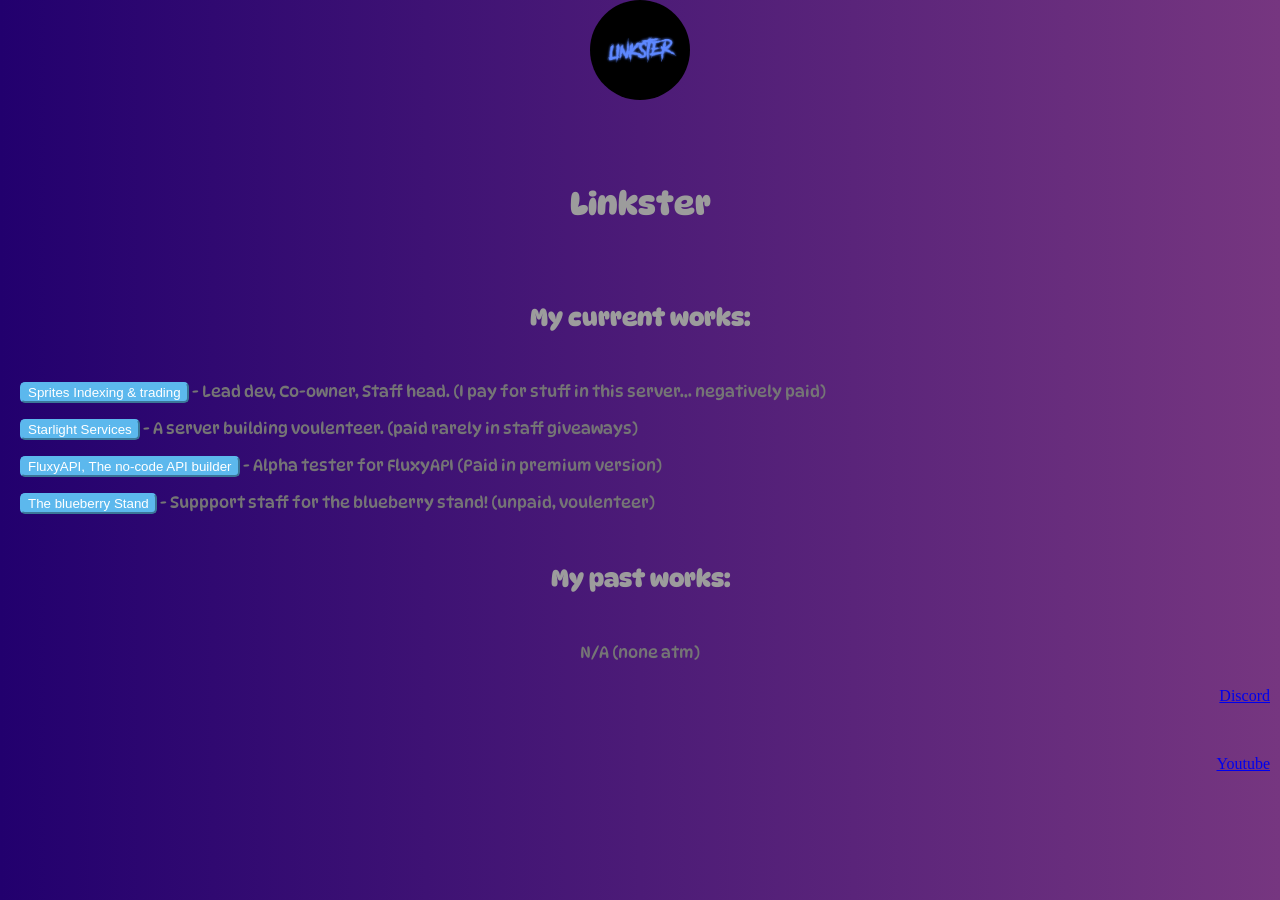
==== index.html @ 64f54c7e "Update!" ====
<!DOCTYPE html>
<html>
  <head>
    <title>Linkster's Website</title>
    <link rel="stylesheet" href="./style.css">
    <link rel="preconnect" href="https://fonts.googleapis.com">
    <link rel="preconnect" href="https://fonts.gstatic.com" crossorigin>
    <link href="https://fonts.googleapis.com/css2?family=DynaPuff:wght@400..700&display=swap" rel="stylesheet">
  </head>
  <Body>
    <div class="profile">
        ​<img src="./logo.png" class="pfp">
        <h1 class="Name">Linkster</h1>
    </div>
    <h2 class="current-works-heading">My current works:</h1>
    <div class="body-paragraphs">
        <p><a href="https://discord.gg/spritefn"><button  type="button">Sprites Indexing & trading</button></a> - Lead dev, Co-owner, Staff head. (I pay for stuff in this server... negatively paid)</p>
        <p><a href="https://discord.gg/freeservices"><button  type="button">Starlight Services</button></a> - A server building voulenteer. (paid rarely in staff giveaways) </p>
        <p><a href="https://discord.gg/zFyNVUkuan"><button  type="button">FluxyAPI, The no-code API builder</button></a> - Alpha tester for FluxyAPI (Paid in premium version) </p>
        <p><a href="https://discord.gg/vRnXpGSY2t"><button  type="button">The blueberry Stand</button></a> - Suppport staff for the blueberry stand! (unpaid, voulenteer)</p>
    </div>
    <div class="past-works ">
      <h2 class="past-works-heading">My past works:</h2>
      <p class="past-works-paragraph">N/A (none atm) </p>
    </div>
    <!--social media accounts-->
    <div class="socials">
      <a href="https://discord.com/channels/@me/1528938625704661026" alt="Discord user">Discord</a>
      <p><br></p>
      <a href="https://www.youtube.com/@L_nks" alt="Youtube account">Youtube</a>
    </div> 
    <p class="space"></p>


    <script src="./script.js"></script>
  </Body>
</html>
---- style.css ----
body {
  min-height: 100vh;
  min-width: 100vw;
  background: linear-gradient(to right, #22006E, #763680);
  ;
}

.current-works-heading {
  color: #9C9C9C;
  text-align: center;
  text-align: center;
  font-family: "DynaPuff", system-ui;
  font-optical-sizing: auto;
  /* font-weight: <weight>; */
  font-style: normal;
  /* font-variation-settings: */
  width: 100;
  margin: 50px;
}

.Name {
  color: #9C9C9C;
  text-align: center;
  font-family: "DynaPuff", system-ui;
  font-optical-sizing: auto;
  /* font-weight: <weight>; */
  font-style: normal;
  /* font-variation-settings: */
  width: 100;
  margin: 80px;
}

.current-works-paragraph {
  color: #757575;
  text-align: center;
  text-align: center;
  font-family: "DynaPuff", system-ui;
  font-optical-sizing: auto;
  /* font-weight: <weight>; */
  font-style: normal;
  /* font-variation-settings: */
  width: 100;
  margin: 20px;
}

.past-works-heading {
  color: #9C9C9C;
  text-align: center;
  text-align: center;
  font-family: "DynaPuff", system-ui;
  font-optical-sizing: auto;
  /* font-weight: <weight>; */
  font-style: normal;
  /* font-variation-settings: */
  width: 100;
  margin: 50px;
}

.past-works-paragraph {
  color: #757575;
  text-align: center;
  text-align: center;
  font-family: "DynaPuff", system-ui;
  font-optical-sizing: auto;
  /* font-weight: <weight>; */
  font-style: normal;
  /* font-variation-settings: */
  width: 100;
  margin: 20px;
}

.body-paragraphs {
  color: #757575;
  text-align: left;
  font-family: "DynaPuff", system-ui;
  font-optical-sizing: auto;
  /* font-weight: <weight>; */
  font-style: normal;
  /* font-variation-settings: */
  width: 100;
  margin: 20px;
}

.profile .pfp {
  height: 100px;
  width: 100px;
  border-radius: 50%;
}

.profile {
  text-align: center;
}

.socials {
  text-align: right;
  margin-right: 10px;
  margin-top: 25px;
}

.past-works {
  text-align: center;
}

body {
  overflow-x: hidden;
  overflow-y: scroll;
}

button {
  background-color: #5CB8ED;
  color: white;
  border-color: #5CB8ED;
  font-family: 'Gill Sans', 'Gill Sans MT', Calibri, 'Trebuchet MS', sans-serif;
  border-radius: 5px;
}

.space {
  margin: 100px
}

::-webkit-scrollbar {
    width: 0px;
    background: transparent; 
}

body {
  margin: 0;
}

.past-works-heading {
  color: #9C9C9C;
  text-align: center;
  text-align: center;
  font-family: "DynaPuff", system-ui;
  font-optical-sizing: auto;
  /* font-weight: <weight>; */
  font-style: normal;
  /* font-variation-settings: */
  width: 100;
  margin: 50px;
}
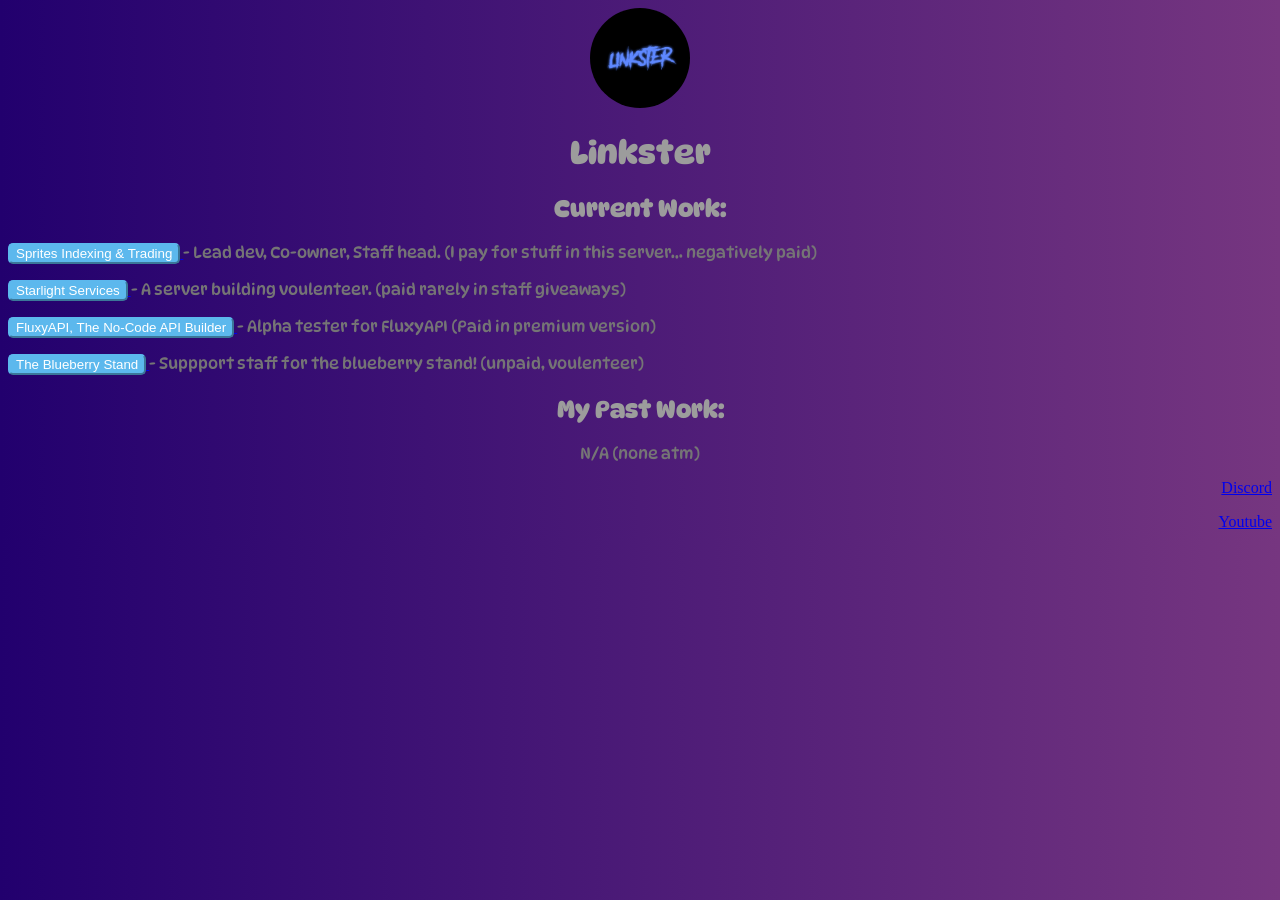
==== commit c4d8d0cc: "Cleaned the code and deleted the JS file." ====
--- a/index.html
+++ b/index.html
@@ -7,31 +7,50 @@
     <link rel="preconnect" href="https://fonts.gstatic.com" crossorigin>
     <link href="https://fonts.googleapis.com/css2?family=DynaPuff:wght@400..700&display=swap" rel="stylesheet">
   </head>
-  <Body>
-    <div class="profile">
-        ​<img src="./logo.png" class="pfp">
-        <h1 class="Name">Linkster</h1>
+  <body>
+    <div class="cards">
+      <div class="profile">
+        <img src="./logo.png" class="pfp">
+        <h1 class="username">Linkster</h1>
+      </div>
+      <div class="cw">
+        <h2 class="cw-h">Current Work:</h2>
+        <div class="btns">
+          <p>
+            <a href="https://discord.gg/spritefn" alt="Discord">
+              <button type="button">Sprites Indexing & Trading</button>
+            </a>
+            - Lead dev, Co-owner, Staff head. (I pay for stuff in this server... negatively paid)<br>
+          </p>
+          <p>
+            <a href="https://discord.gg/freeservices" alt="Discord">
+              <button type="button">Starlight Services</button>
+            </a>
+            - A server building voulenteer. (paid rarely in staff giveaways)<br>
+          </p>
+          <p>
+            <a href="https://discord.gg/zFyNVUkuan" alt="Discord">
+              <button type="button">FluxyAPI, The No-Code API Builder</button>
+            </a>
+            - Alpha tester for FluxyAPI (Paid in premium version)<br>
+          </p>
+          <p>
+            <a href="https://discord.gg/vRnXpGSY2t" alt="Discord">
+              <button type="button">The Blueberry Stand</button>
+            </a>
+            - Suppport staff for the blueberry stand! (unpaid, voulenteer)
+          </p>
+        </div>
+      </div>
+      <div class="work">
+        <h2 class="pw">My Past Work:</h2>
+        <p class="txt">N/A (none atm) </p>
+      </div>
+      <div class="socials">
+        <a href="https://discord.com/channels/@me/1528938625704661026" alt="Discord" class="discord">Discord</a><br>
+        <p></p>
+        <a href="https://www.youtube.com/@L_nks" alt="Youtube">Youtube</a>
+      </div>
     </div>
-    <h2 class="current-works-heading">My current works:</h1>
-    <div class="body-paragraphs">
-        <p><a href="https://discord.gg/spritefn"><button  type="button">Sprites Indexing & trading</button></a> - Lead dev, Co-owner, Staff head. (I pay for stuff in this server... negatively paid)</p>
-        <p><a href="https://discord.gg/freeservices"><button  type="button">Starlight Services</button></a> - A server building voulenteer. (paid rarely in staff giveaways) </p>
-        <p><a href="https://discord.gg/zFyNVUkuan"><button  type="button">FluxyAPI, The no-code API builder</button></a> - Alpha tester for FluxyAPI (Paid in premium version) </p>
-        <p><a href="https://discord.gg/vRnXpGSY2t"><button  type="button">The blueberry Stand</button></a> - Suppport staff for the blueberry stand! (unpaid, voulenteer)</p>
-    </div>
-    <div class="past-works ">
-      <h2 class="past-works-heading">My past works:</h2>
-      <p class="past-works-paragraph">N/A (none atm) </p>
-    </div>
-    <!--social media accounts-->
-    <div class="socials">
-      <a href="https://discord.com/channels/@me/1528938625704661026" alt="Discord user">Discord</a>
-      <p><br></p>
-      <a href="https://www.youtube.com/@L_nks" alt="Youtube account">Youtube</a>
-    </div> 
-    <p class="space"></p>
-
-
-    <script src="./script.js"></script>
-  </Body>
-</html>+  </body>
+</html>
--- a/style.css
+++ b/style.css
@@ -1,109 +1,76 @@
 body {
-  min-height: 100vh;
-  min-width: 100vw;
   background: linear-gradient(to right, #22006E, #763680);
-  ;
+  /*overflow-x: hidden;
+  overflow-y: scroll;*/
 }
 
-.current-works-heading {
-  color: #9C9C9C;
+.cards .profile {
   text-align: center;
-  text-align: center;
-  font-family: "DynaPuff", system-ui;
-  font-optical-sizing: auto;
-  /* font-weight: <weight>; */
-  font-style: normal;
-  /* font-variation-settings: */
-  width: 100;
-  margin: 50px;
 }
 
-.Name {
-  color: #9C9C9C;
-  text-align: center;
-  font-family: "DynaPuff", system-ui;
-  font-optical-sizing: auto;
-  /* font-weight: <weight>; */
-  font-style: normal;
-  /* font-variation-settings: */
-  width: 100;
-  margin: 80px;
-}
-
-.current-works-paragraph {
-  color: #757575;
-  text-align: center;
-  text-align: center;
-  font-family: "DynaPuff", system-ui;
-  font-optical-sizing: auto;
-  /* font-weight: <weight>; */
-  font-style: normal;
-  /* font-variation-settings: */
-  width: 100;
-  margin: 20px;
-}
-
-.past-works-heading {
-  color: #9C9C9C;
-  text-align: center;
-  text-align: center;
-  font-family: "DynaPuff", system-ui;
-  font-optical-sizing: auto;
-  /* font-weight: <weight>; */
-  font-style: normal;
-  /* font-variation-settings: */
-  width: 100;
-  margin: 50px;
-}
-
-.past-works-paragraph {
-  color: #757575;
-  text-align: center;
-  text-align: center;
-  font-family: "DynaPuff", system-ui;
-  font-optical-sizing: auto;
-  /* font-weight: <weight>; */
-  font-style: normal;
-  /* font-variation-settings: */
-  width: 100;
-  margin: 20px;
-}
-
-.body-paragraphs {
-  color: #757575;
-  text-align: left;
-  font-family: "DynaPuff", system-ui;
-  font-optical-sizing: auto;
-  /* font-weight: <weight>; */
-  font-style: normal;
-  /* font-variation-settings: */
-  width: 100;
-  margin: 20px;
-}
-
-.profile .pfp {
+.cards .profile .pfp {
   height: 100px;
   width: 100px;
   border-radius: 50%;
 }
 
-.profile {
+.cards .profile .username {
+  font-family: "DynaPuff", system-ui;
+  font-style: normal;
+  font-optical-sizing: auto;
+  color: #9C9C9C;
+}
+
+.cards .cw {
+  font-family: "DynaPuff", system-ui;
+  font-style: normal;
+  font-optical-sizing: auto;
+  color: #9C9C9C;
   text-align: center;
 }
 
-.socials {
-  text-align: right;
-  margin-right: 10px;
-  margin-top: 25px;
+/*
+.headings .buttons {
+  color: #757575;
+  text-align: left;
+  font-family: "DynaPuff", system-ui;
+  font-optical-sizing: auto;
+  font-style: normal;
+  width: 100;
+  margin: 20px;
+}
+*/
+
+.cards .cw .btns {
+  font-family: "DynaPuff", system-ui;
+  font-style: normal;
+  font-optical-sizing: auto;
+  color: #757575;
+  text-align: left;
 }
 
-.past-works {
+.cards .work .pw {
+  font-family: "DynaPuff", system-ui;
+  font-style: normal;
+  font-optical-sizing: auto;
+  color: #9C9C9C;
   text-align: center;
 }
 
-body {
-  overflow-x: hidden;
-  overflow-y: scroll;
+.cards .work .txt {
+  font-family: "DynaPuff", system-ui;
+  font-style: normal;
+  font-optical-sizing: auto;
+  color: #757575;
+  text-align: center;
+}
+
+.cards .socials {
+  text-align: right;
+}
+
+.cards .socials .discord {
+  margin-bottom: 100px;
 }
 
 button {
@@ -122,20 +89,3 @@
     width: 0px;
     background: transparent; 
 }
-
-body {
-  margin: 0;
-}
-
-.past-works-heading {
-  color: #9C9C9C;
-  text-align: center;
-  text-align: center;
-  font-family: "DynaPuff", system-ui;
-  font-optical-sizing: auto;
-  /* font-weight: <weight>; */
-  font-style: normal;
-  /* font-variation-settings: */
-  width: 100;
-  margin: 50px;
-}
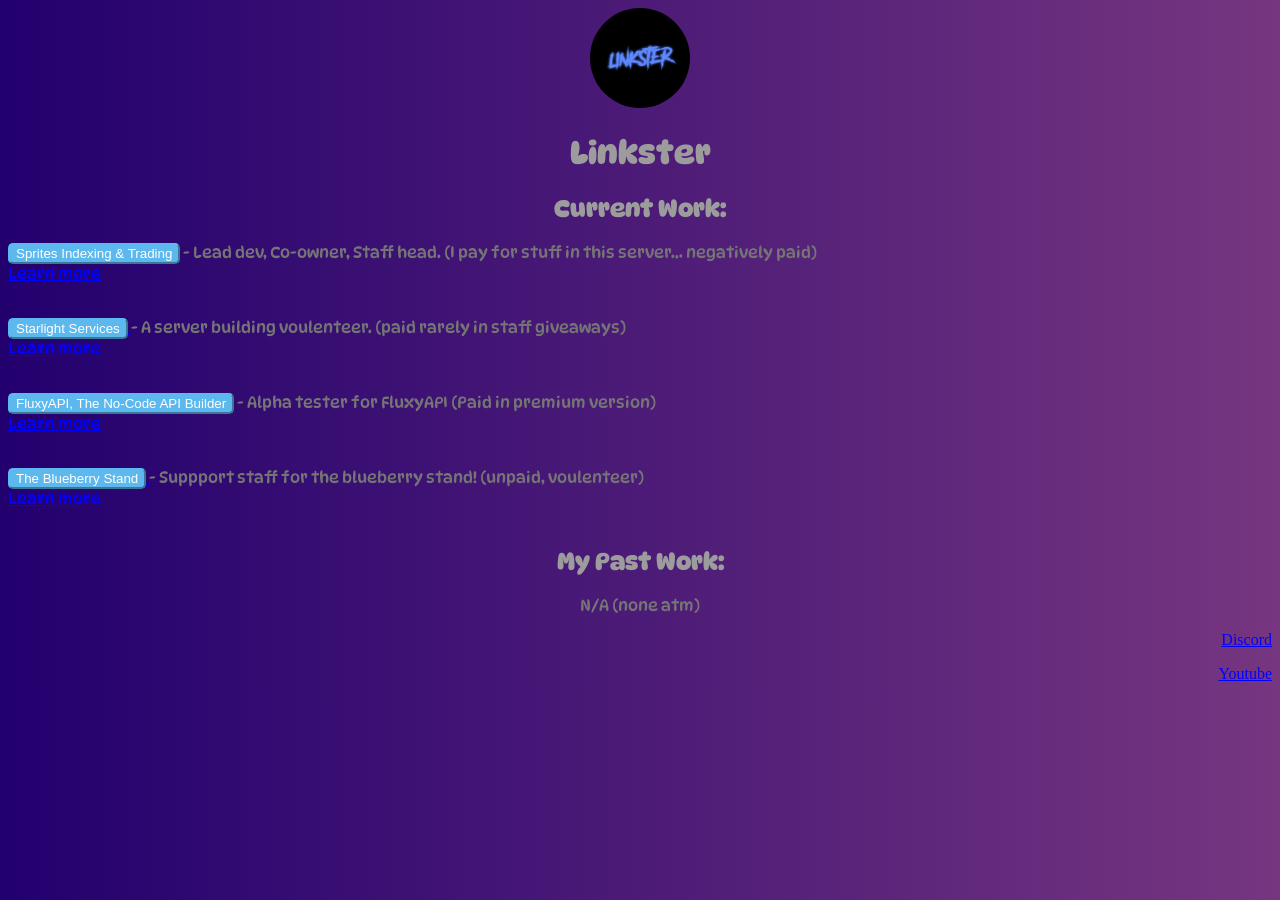
==== commit 879f740f: "added the ability to learn more before joining the server." ====
--- a/index.html
+++ b/index.html
@@ -21,24 +21,28 @@
               <button type="button">Sprites Indexing & Trading</button>
             </a>
             - Lead dev, Co-owner, Staff head. (I pay for stuff in this server... negatively paid)<br>
+            <a href="./Sprite-Trading-and-Indexing.html" alt="Discord">Learn more</a><br><br>
           </p>
           <p>
             <a href="https://discord.gg/freeservices" alt="Discord">
               <button type="button">Starlight Services</button>
             </a>
             - A server building voulenteer. (paid rarely in staff giveaways)<br>
+            <a href="./starlight-services.html" alt="Discord">Learn more</a><br><br>
           </p>
           <p>
             <a href="https://discord.gg/zFyNVUkuan" alt="Discord">
               <button type="button">FluxyAPI, The No-Code API Builder</button>
             </a>
             - Alpha tester for FluxyAPI (Paid in premium version)<br>
+            <a href="./FluxyAPI.html" alt="Discord">Learn more</a><br><br>
           </p>
           <p>
             <a href="https://discord.gg/vRnXpGSY2t" alt="Discord">
               <button type="button">The Blueberry Stand</button>
             </a>
-            - Suppport staff for the blueberry stand! (unpaid, voulenteer)
+            - Suppport staff for the blueberry stand! (unpaid, voulenteer)<br>
+            <a href="./Blueberry-stand.html" alt="Discord">Learn more</a><br><br>
           </p>
         </div>
       </div>
@@ -53,4 +57,4 @@
       </div>
     </div>
   </body>
-</html>
+</html>
--- a/style.css
+++ b/style.css
@@ -89,3 +89,22 @@
     width: 0px;
     background: transparent; 
 }
+
+a:link {
+    color: blue;
+}
+
+
+a:visited {
+    color: blue;
+}
+
+
+a:hover {
+    color: darkblue;
+}
+
+
+a:active {
+    color: blue;
+}
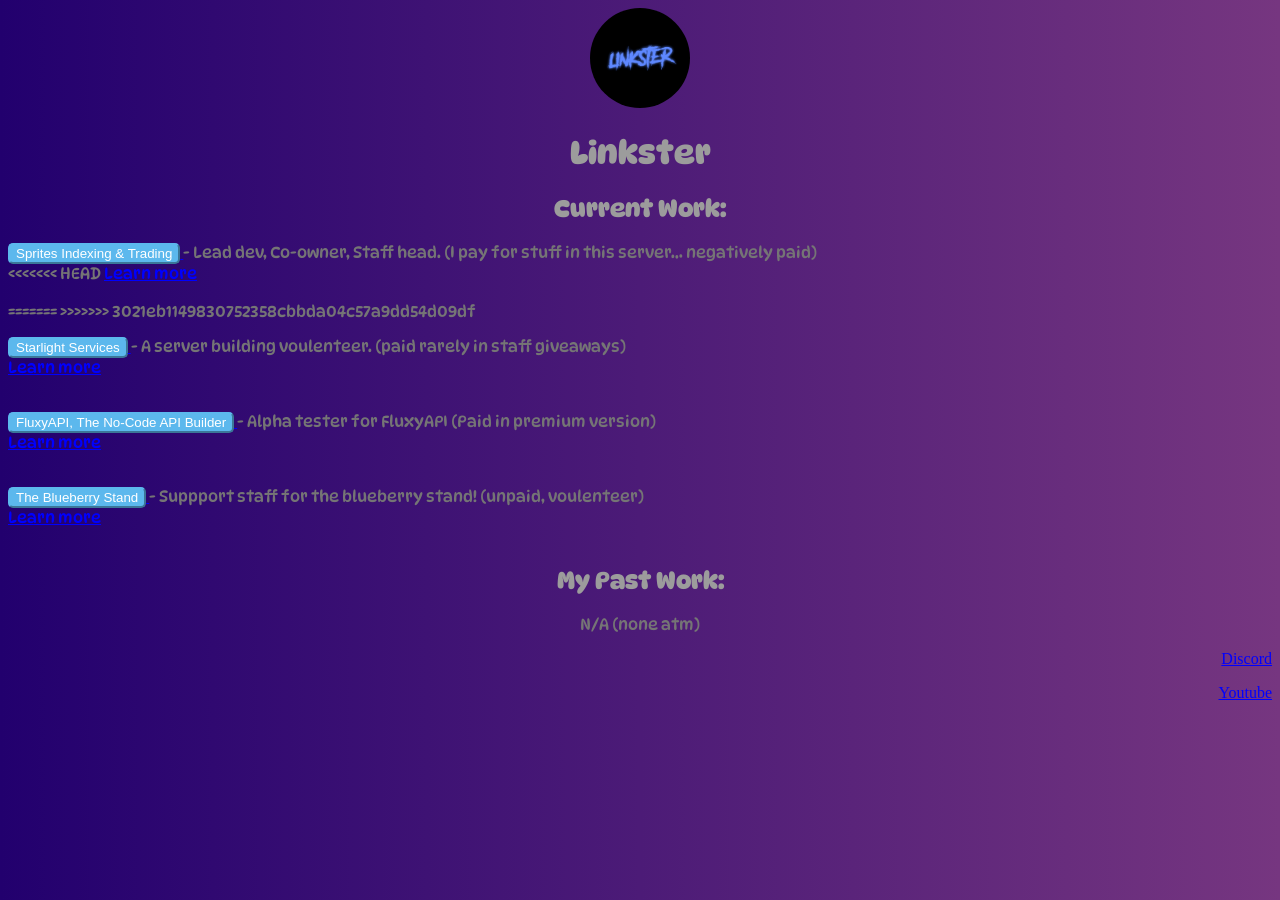
==== commit 7c986db3: "Merge origin/main" ====
--- a/index.html
+++ b/index.html
@@ -21,7 +21,10 @@
               <button type="button">Sprites Indexing & Trading</button>
             </a>
             - Lead dev, Co-owner, Staff head. (I pay for stuff in this server... negatively paid)<br>
+<<<<<<< HEAD
             <a href="./Sprite-Trading-and-Indexing.html" alt="Discord">Learn more</a><br><br>
+=======
+>>>>>>> 3021eb1149830752358cbbda04c57a9dd54d09df
           </p>
           <p>
             <a href="https://discord.gg/freeservices" alt="Discord">
@@ -57,4 +60,4 @@
       </div>
     </div>
   </body>
-</html>+</html>
--- a/style.css
+++ b/style.css
@@ -107,4 +107,4 @@
 
 a:active {
     color: blue;
-}+}
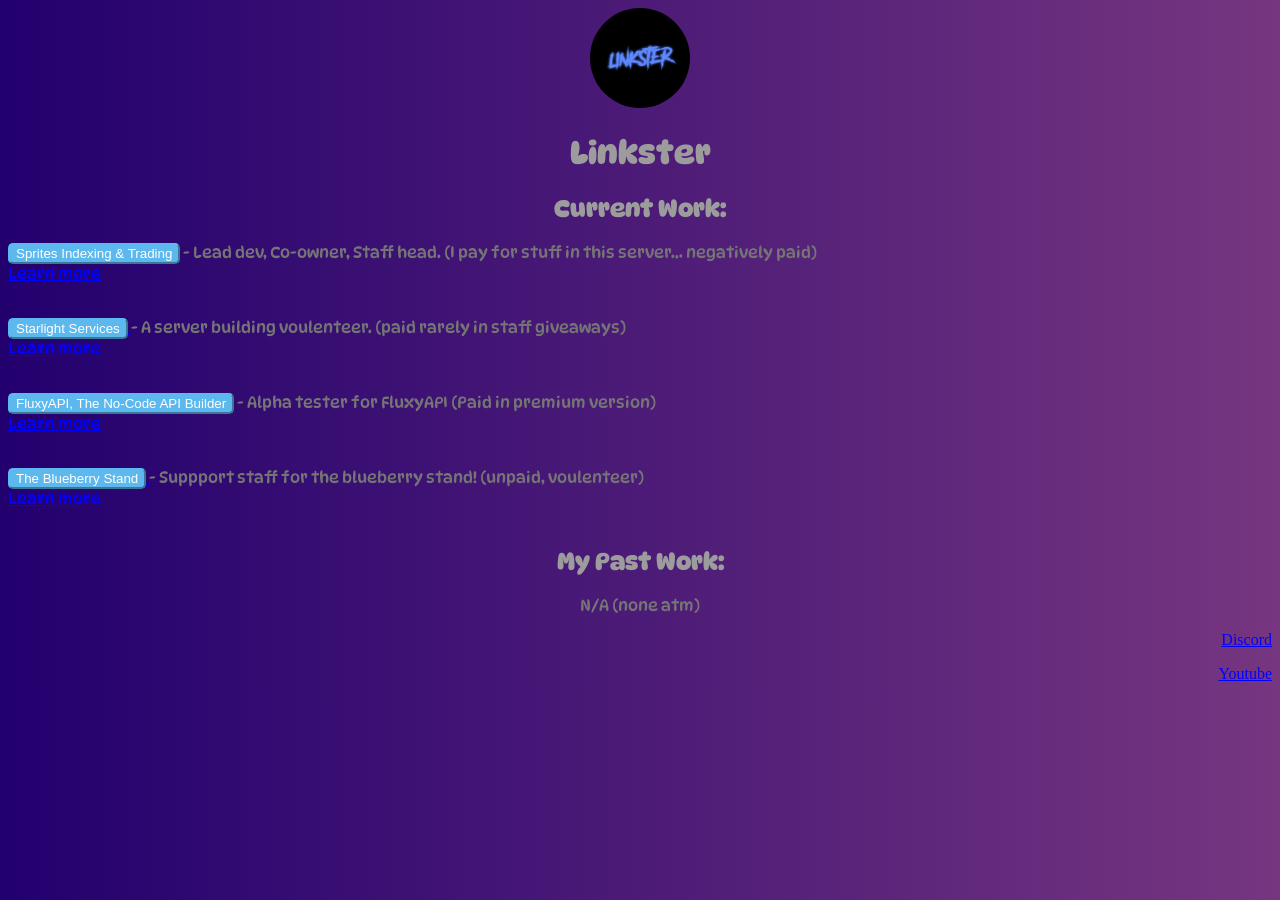
==== commit c54045ca: "Fixed bugs from pull" ====
--- a/index.html
+++ b/index.html
@@ -21,10 +21,7 @@
               <button type="button">Sprites Indexing & Trading</button>
             </a>
             - Lead dev, Co-owner, Staff head. (I pay for stuff in this server... negatively paid)<br>
-<<<<<<< HEAD
             <a href="./Sprite-Trading-and-Indexing.html" alt="Discord">Learn more</a><br><br>
-=======
->>>>>>> 3021eb1149830752358cbbda04c57a9dd54d09df
           </p>
           <p>
             <a href="https://discord.gg/freeservices" alt="Discord">
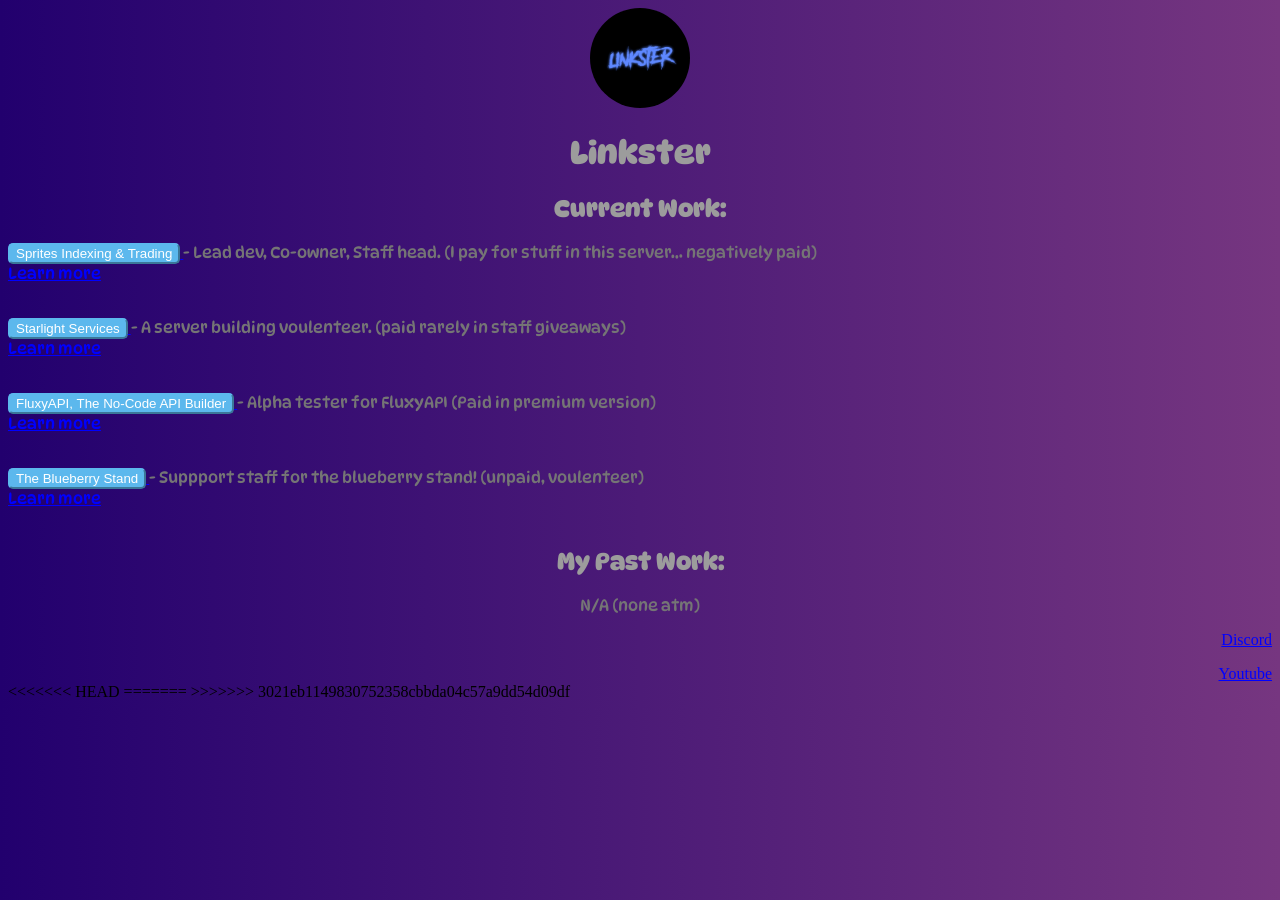
==== commit 759d55df: "." ====
--- a/index.html
+++ b/index.html
@@ -57,4 +57,8 @@
       </div>
     </div>
   </body>
+<<<<<<< HEAD
 </html>
+=======
+</html>
+>>>>>>> 3021eb1149830752358cbbda04c57a9dd54d09df
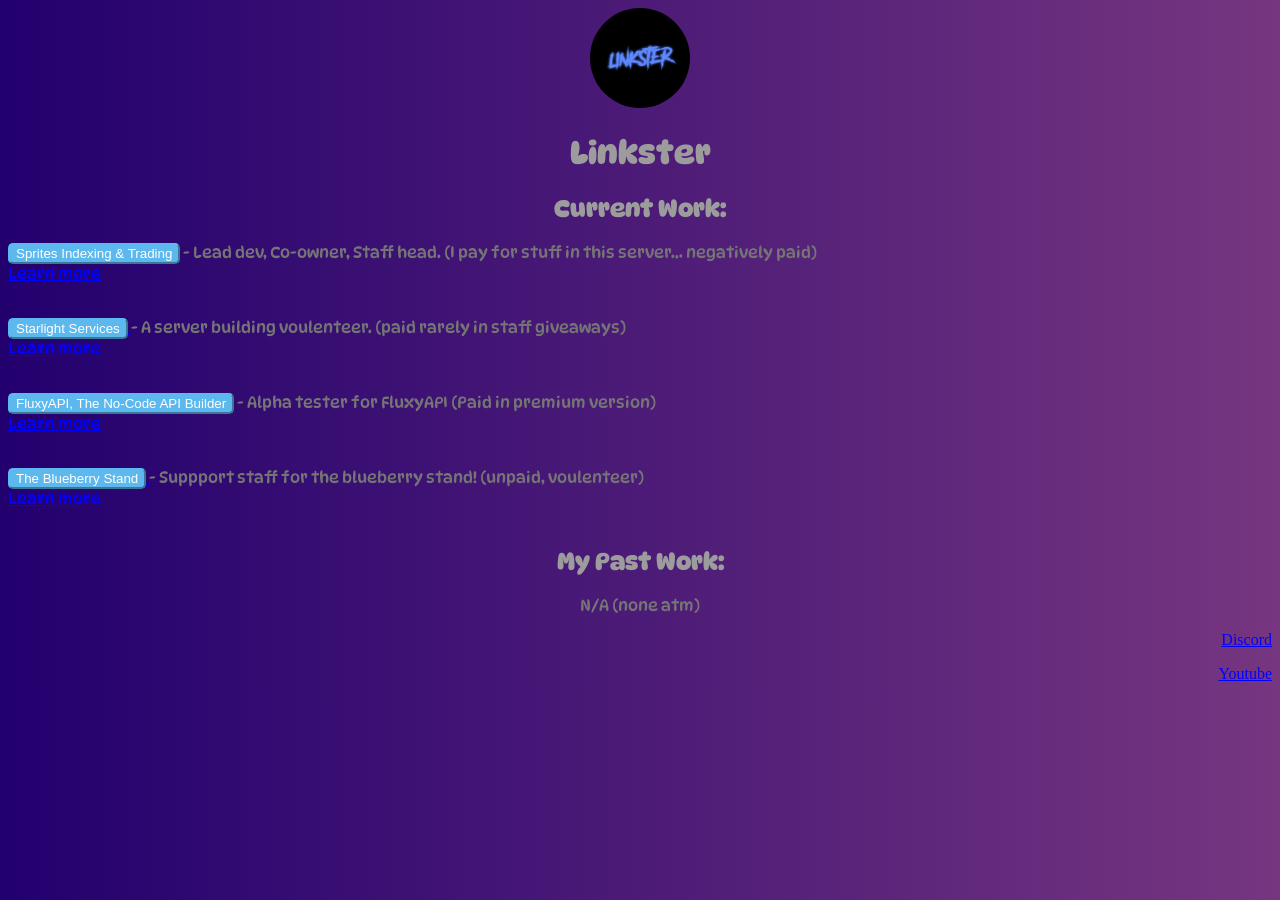
==== commit b7743916: "Merge origin/main" ====
--- a/index.html
+++ b/index.html
@@ -2,7 +2,7 @@
 <html>
   <head>
     <title>Linkster's Website</title>
-    <link rel="stylesheet" href="./style.css">
+    <link rel="stylesheet" href="./client/src/styles/index.css">
     <link rel="preconnect" href="https://fonts.googleapis.com">
     <link rel="preconnect" href="https://fonts.gstatic.com" crossorigin>
     <link href="https://fonts.googleapis.com/css2?family=DynaPuff:wght@400..700&display=swap" rel="stylesheet">
@@ -10,7 +10,7 @@
   <body>
     <div class="cards">
       <div class="profile">
-        <img src="./logo.png" class="pfp">
+        <img src="./client/assets/images/logo.png" class="pfp">
         <h1 class="username">Linkster</h1>
       </div>
       <div class="cw">
@@ -21,28 +21,28 @@
               <button type="button">Sprites Indexing & Trading</button>
             </a>
             - Lead dev, Co-owner, Staff head. (I pay for stuff in this server... negatively paid)<br>
-            <a href="./Sprite-Trading-and-Indexing.html" alt="Discord">Learn more</a><br><br>
+            <a href="./client/src/pages/Sprite-Trading-and-Indexing.html" alt="Discord">Learn more</a><br><br>
           </p>
           <p>
             <a href="https://discord.gg/freeservices" alt="Discord">
               <button type="button">Starlight Services</button>
             </a>
             - A server building voulenteer. (paid rarely in staff giveaways)<br>
-            <a href="./starlight-services.html" alt="Discord">Learn more</a><br><br>
+            <a href="./client/src/pages/starlight-services.html" alt="Discord">Learn more</a><br><br>
           </p>
           <p>
             <a href="https://discord.gg/zFyNVUkuan" alt="Discord">
               <button type="button">FluxyAPI, The No-Code API Builder</button>
             </a>
             - Alpha tester for FluxyAPI (Paid in premium version)<br>
-            <a href="./FluxyAPI.html" alt="Discord">Learn more</a><br><br>
+            <a href="./client/src/pages/FluxyAPI.html" alt="Discord">Learn more</a><br><br>
           </p>
           <p>
             <a href="https://discord.gg/vRnXpGSY2t" alt="Discord">
               <button type="button">The Blueberry Stand</button>
             </a>
             - Suppport staff for the blueberry stand! (unpaid, voulenteer)<br>
-            <a href="./Blueberry-stand.html" alt="Discord">Learn more</a><br><br>
+            <a href="./client/src/pages/Blueberry-stand.html" alt="Discord">Learn more</a><br><br>
           </p>
         </div>
       </div>
@@ -57,8 +57,4 @@
       </div>
     </div>
   </body>
-<<<<<<< HEAD
 </html>
-=======
-</html>
->>>>>>> 3021eb1149830752358cbbda04c57a9dd54d09df
--- a/client/src/styles/index.css
+++ b/client/src/styles/index.css
@@ -0,0 +1,110 @@
+body {
+  background: linear-gradient(to right, #22006E, #763680);
+  /*overflow-x: hidden;
+  overflow-y: scroll;*/
+}
+
+.cards .profile {
+  text-align: center;
+}
+
+.cards .profile .pfp {
+  height: 100px;
+  width: 100px;
+  border-radius: 50%;
+}
+
+.cards .profile .username {
+  font-family: "DynaPuff", system-ui;
+  font-style: normal;
+  font-optical-sizing: auto;
+  color: #9C9C9C;
+}
+
+.cards .cw {
+  font-family: "DynaPuff", system-ui;
+  font-style: normal;
+  font-optical-sizing: auto;
+  color: #9C9C9C;
+  text-align: center;
+}
+
+/*
+.headings .buttons {
+  color: #757575;
+  text-align: left;
+  font-family: "DynaPuff", system-ui;
+  font-optical-sizing: auto;
+  font-style: normal;
+  width: 100;
+  margin: 20px;
+}
+*/
+
+.cards .cw .btns {
+  font-family: "DynaPuff", system-ui;
+  font-style: normal;
+  font-optical-sizing: auto;
+  color: #757575;
+  text-align: left;
+}
+
+.cards .work .pw {
+  font-family: "DynaPuff", system-ui;
+  font-style: normal;
+  font-optical-sizing: auto;
+  color: #9C9C9C;
+  text-align: center;
+}
+
+.cards .work .txt {
+  font-family: "DynaPuff", system-ui;
+  font-style: normal;
+  font-optical-sizing: auto;
+  color: #757575;
+  text-align: center;
+}
+
+.cards .socials {
+  text-align: right;
+}
+
+.cards .socials .discord {
+  margin-bottom: 100px;
+}
+
+button {
+  background-color: #5CB8ED;
+  color: white;
+  border-color: #5CB8ED;
+  font-family: 'Gill Sans', 'Gill Sans MT', Calibri, 'Trebuchet MS', sans-serif;
+  border-radius: 5px;
+}
+
+.space {
+  margin: 100px
+}
+
+::-webkit-scrollbar {
+    width: 0px;
+    background: transparent; 
+}
+
+a:link {
+    color: blue;
+}
+
+
+a:visited {
+    color: blue;
+}
+
+
+a:hover {
+    color: darkblue;
+}
+
+
+a:active {
+    color: blue;
+}
